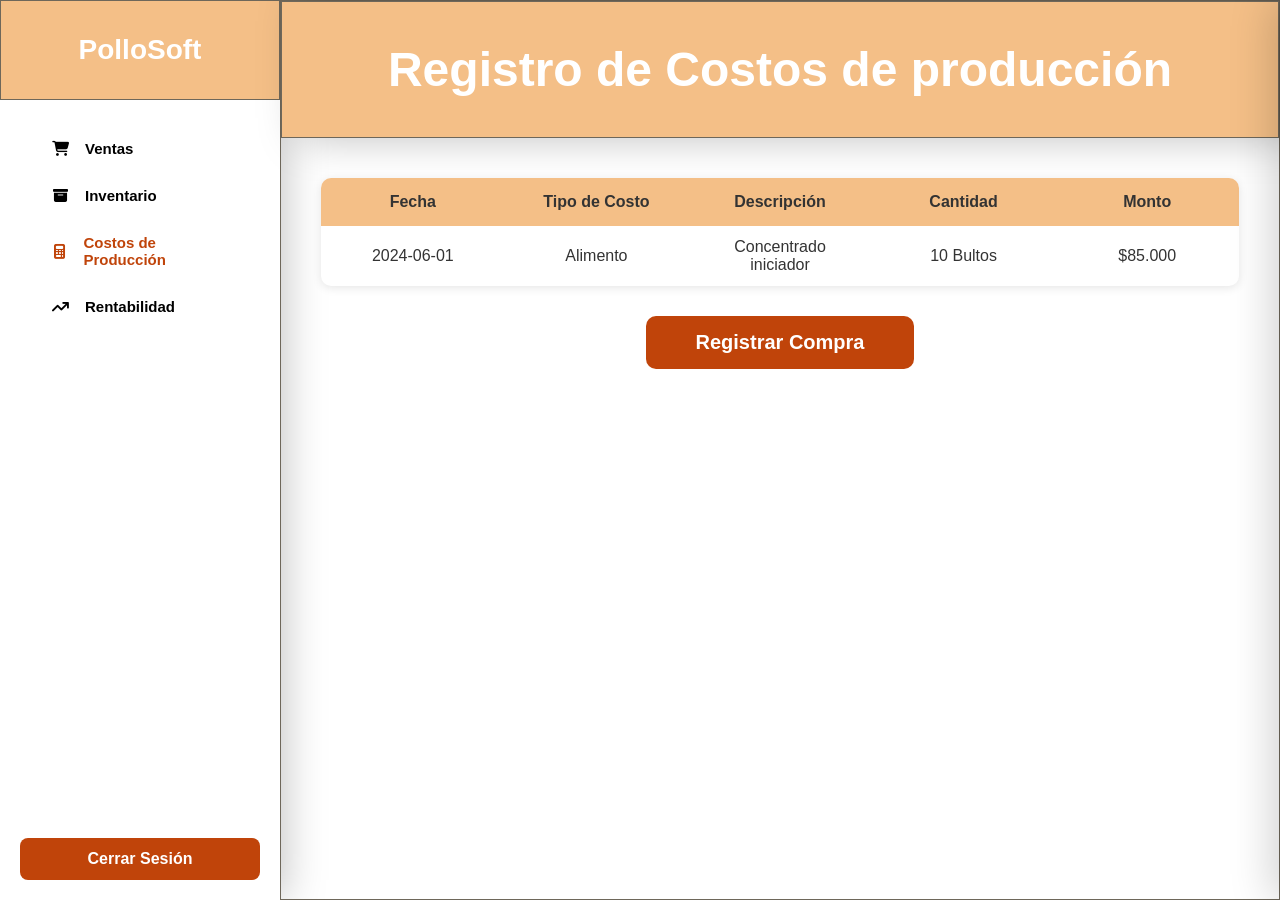
==== costos.html @ cff4e3f3 "se agregaron los modulos costos, inventario, rentabilidad y ventas" ====
<!doctype html>
<html lang="en">
    <head>
        <meta charset="UTF-8" />
        <meta name="viewport" content="width=device-width, initial-scale=1.0" />
        <title>Costos - PolloSoft</title>
        <link rel="stylesheet" href="css/Formularios.css" />
        <link
            rel="stylesheet"
            href="https://cdnjs.cloudflare.com/ajax/libs/font-awesome/6.5.0/css/all.min.css"
        />
        <link rel="stylesheet" href="css/drawer.css" />
    </head>

    <body>
        <div class="container">
            <!-- LADO IZQUIERDO-->
            <div class="contenedor-menu">
                <div class="card-menu">
                    <h1>PolloSoft</h1>
                </div>
                <aside class="side-menu">
                    <nav>
                        <a href="ventas.html">
                            <i class="fa-solid fa-cart-shopping"></i>
                            Ventas
                        </a>
                        <a href="inventario.html">
                            <i class="fa-solid fa-box-archive"></i>
                            Inventario
                        </a>
                        <a href="costos.html" class="activo">
                            <i class="fa-solid fa-calculator"></i>
                            Costos de Producción
                        </a>
                        <a href="rentabilidad.html">
                            <i class="fa-solid fa-arrow-trend-up"></i>
                            Rentabilidad
                        </a>
                    </nav>
                </aside>
                <div class="contenedor-btn-sesion">
                    <button class="btn-cerrar-sesion">Cerrar Sesión</button>
                </div>
            </div>
            <!-- LADO DERECHO -->
            <div class="card-centro">
                <div class="container-title">
                    <h2>Registro de Costos de producción</h2>
                </div>

                <div class="contenido-tabla">
                    <table>
                        <thead>
                            <tr>
                                <th>Fecha</th>
                                <th>Tipo de Costo</th>
                                <th>Descripción</th>
                                <th>Cantidad</th>
                                <th>Monto</th>
                            </tr>
                        </thead>
                        <tbody>
                            <tr>
                                <td>2024-06-01</td>
                                <td>Alimento</td>
                                <td>Concentrado iniciador</td>
                                <td>10 Bultos</td>
                                <td>$85.000</td>
                            </tr>
                        </tbody>
                    </table>
                    <button class="btn-registrar" onclick="abrirPanel()">
                        Registrar Compra
                    </button>
                </div>
            </div>
        </div>

        <!-- Overlay -->
        <div class="overlay" id="overlay" onclick="cerrarPanel()"></div>

        <!-- Panel lateral -->
        <div class="panel" id="panel">
            <div class="panel-header">
                <h2>Registrar Costos</h2>
                <button class="btn-cerrar" onclick="cerrarPanel()">✕</button>
            </div>

            <div class="panel-body">
                <div class="campo">
                    <label>Fecha </label>
                    <input type="date" id="fecha" />
                </div>
                <div class="campo">
                    <label for="tipo">Tipo de Costo</label>
                    <select id="tipo">
                        <option value="" disabled selected>
                            Seleccionar un tipo
                        </option>
                        <option>Insumos</option>
                        <option>Mano de Obra</option>
                        <option>Equipos</option>
                        <option>Costos operativos</option>
                        <option>Otro</option>
                    </select>
                </div>
                <div class="campo">
                    <label>Descripción</label>
                    <textarea
                        id="descripcion"
                        placeholder="Ingrese una descripción"
                    ></textarea>
                </div>

                <div class="campo">
                    <label>Cantidad</label>
                    <input
                        type="text"
                        id="cantidad"
                        placeholder="Ej: 10 Bultos"
                    />
                </div>
                <div class="campo">
                    <label>Monto</label>
                    <div class="monto-wrapper">
                        <span>$</span>
                        <input
                            type="number"
                            id="monto"
                            placeholder="0.00"
                            step="0.01"
                            min="0"
                        />
                    </div>
                </div>
                <!-- Botones -->
                <div class="acciones">
                    <button class="btn-guardar" onclick="guardar()">
                        Guardar
                    </button>
                    <button class="btn-cancelar" onclick="cerrarPanel()">
                        Cancelar
                    </button>
                </div>
            </div>
        </div>

        <script src="js/script.js"></script>
    </body>
</html>
---- css/Formularios.css ----
* {
    margin: 0;
    padding: 0;
    box-sizing: border-box;
    font-family: Arial, sans-serif;
}

.container {
    display: flex;
    height: 100vh;
    background-color: #ffffff;
    overflow: hidden;
}

/* ============================
   LADO IZQUIERDO
============================ */

.contenedor-menu {
    width: 280px;
    height: 100vh;
    background: #ffffff;
    box-shadow: 3px 0px 40px rgba(0, 0, 0, 0.25);
    display: flex;
    flex-direction: column;
}

.card-menu {
    height: 100px;
    background: #f4bf87;
    display: flex;
    justify-content: center;
    align-items: center;
    border: 1px solid #6e675a;
}

.card-menu h1 {
    margin: 0px;
    color: #ffffff;
    font-size: 28px;
    font-weight: 800;
}

.side-menu {
    display: flex;
    flex-direction: column;
    padding: 40px 50px 100px;
}

.side-menu a {
    text-decoration: none;
    color: #000000;
    font-size: 15px;
    font-weight: 600;
    display: flex;
    align-items: center;
    gap: 15px;
}
.side-menu a i {
    width: 20px;
    text-align: center;
}

.side-menu nav {
    gap: 30px;
    display: flex;
    flex-direction: column;
}
.contenedor-btn-sesion {
    margin-top: auto;
    padding: 20px;
}

.btn-cerrar-sesion {
    width: 100%;
    background-color: #c0440a;
    color: white;
    border: none;
    padding: 12px;
    font-size: 16px;
    font-weight: 700;
    border-radius: 8px;
    cursor: pointer;
    transition: background 0.3s ease;
}

.btn-cerrar-sesion:hover {
    background-color: #a33508;
}

/* ============================
   LADO DERECHO
============================ */

.card-centro {
    display: flex;
    flex: 1;
    flex-direction: column;
    align-self: stretch;
    border: 1px solid #6e675a;
    text-align: center;
}

.container-title {
    background: #f4bf87;
    box-shadow: 20px 0px 40px rgba(0, 0, 0, 0.25);
    border: 1px solid #6e675a;
}

.card-centro h2 {
    margin-bottom: 30px;
    color: #ffffff;
    font-size: 48px;
    font-weight: 800;
    text-align: center;
    padding: 40px;
    margin: 0;
    width: 100%;
}

.contenido-tabla {
    padding: 40px;
    display: flex;
    flex-direction: column;
    align-items: center;
    gap: 30px;
    width: 100%;
    box-sizing: border-box;
    overflow-y: scroll;
}

table {
    width: 100%;
    max-width: 1112px;
    border-collapse: collapse;
    background: white;
    border-radius: 10px;
    overflow: hidden;
    box-shadow: 0 2px 10px rgba(0, 0, 0, 0.1);
    table-layout: fixed;
}

thead {
    background-color: #f4bf87;
}

th {
    padding: 15px 20px;
    text-align: center;
    font-weight: 600;
    color: #333;
    width: calc(100% / 6);
    text-overflow: ellipsis;
    overflow: hidden;
}

td {
    padding: 12px 20px;
    border-bottom: 1px solid #eeeeee;
    color: #333;
    text-align: center;
    overflow: hidden;
    text-overflow: ellipsis;
}

tbody tr:last-child td {
    border-bottom: none;
}

.btn-registrar {
    background-color: #c0440a;
    color: white;
    border: none;
    padding: 15px 50px;
    font-size: 20px;
    font-weight: 800;
    border-radius: 10px;
    cursor: pointer;
    transition: background 0.3s ease;
    display: block;
    margin: 0 auto;
    width: fit-content;
}

.btn-registrar:hover {
    background-color: #a33508;
}
.side-menu a.activo {
    color: #c0440a;
}

.side-menu a.activo i {
    color: #c0440a;
}
.bajo-stock {
    color: #c0392b; /* rojo */
    font-weight: 600;
}
.en-stock {
    color: #27ae60; /* verde */
    font-weight: 600;
}
---- css/drawer.css ----
/* Overlay */
.overlay {
    position: fixed;
    inset: 0;
    background: rgba(0, 0, 0, 0.45);
    backdrop-filter: blur(3px);
    z-index: 10;
    opacity: 0;
    pointer-events: none;
    transition: opacity 0.3s ease;
}
.overlay.activo {
    opacity: 1;
    pointer-events: all;
}

/* Panel lateral */
.panel {
    position: fixed;
    top: 0;
    right: 0;
    height: 100%;
    width: 460px;
    max-width: 95vw;
    background: #fff;
    box-shadow: -8px 0 40px rgba(0, 0, 0, 0.18);
    z-index: 20;
    display: flex;
    flex-direction: column;
    overflow-y: auto;
    transform: translateX(100%);
    transition: transform 0.35s cubic-bezier(0.22, 1, 0.36, 1);
}
.panel.activo {
    transform: translateX(0);
}

/* Encabezado */
.panel-header {
    background: #c0440a;
    padding: 26px 32px;
    display: flex;
    justify-content: space-between;
    align-items: center;
    flex-shrink: 0;
}
.panel-header h2 {
    color: #fff;
    font-size: 20px;
    font-weight: 800;
    letter-spacing: 0.4px;
}
.btn-cerrar {
    background: transparent;
    border: none;
    color: #aaa;
    font-size: 20px;
    cursor: pointer;
    line-height: 1;
    padding: 4px 8px;
    border-radius: 4px;
    transition: color 0.2s;
}
.btn-cerrar:hover {
    color: #fff;
}

/* Cuerpo del formulario */
.panel-body {
    padding: 32px;
    flex: 1;
    display: flex;
    flex-direction: column;
    gap: 12px;
}

.campo label {
    display: block;
    font-size: 12px;
    font-weight: 700;
    color: #666;
    margin-bottom: 8px;
    letter-spacing: 0.5px;
    text-transform: uppercase;
}
.campo label span {
    color: #c87533;
}

.campo input,
.campo select,
.campo textarea {
    width: 100%;
    padding: 13px 14px;
    border: 1.5px solid #e0d8cf;
    border-radius: 8px;
    font-size: 15px;
    background: #faf8f5;
    color: #797777;
    font-family: inherit;
    outline: none;
    transition:
        border-color 0.2s,
        box-shadow 0.2s;
}
.campo input:focus,
.campo select:focus,
.campo textarea:focus {
    border-color: #c87533;
    box-shadow: 0 0 0 3px rgba(200, 117, 51, 0.15);
}
.campo select {
    appearance: none;
    cursor: pointer;
    background-image: url("data:image/svg+xml,%3Csvg xmlns='http://www.w3.org/2000/svg' width='12' height='12' viewBox='0 0 12 12'%3E%3Cpath fill='%23888' d='M6 8L1 3h10z'/%3E%3C/svg%3E");
    background-repeat: no-repeat;
    background-position: right 14px center;
    padding-right: 36px;
}

/* Inventario */
.fila-doble {
    display: grid;
    grid-template-columns: 1fr 1fr;
    gap: 16px;
}

/* Rentabilidad */
.fila-doble {
    display: grid;
    grid-template-columns: 1fr 1fr;
    gap: 16px;
}

/* Separador */
.separador {
    border: none;
    border-top: 1px solid #e0d8cf;
    margin: 4px 0;
}

/* Resumen calculado */
.resumen {
    background: #faf8f5;
    border: 1.5px solid #e0d8cf;
    border-radius: 10px;
    padding: 18px 20px;
    display: none;
    flex-direction: column;
    gap: 10px;
}

/* Ventas */
.input-prefijo {
    position: relative;
}
.input-prefijo span {
    position: absolute;
    left: 14px;
    top: 50%;
    transform: translateY(-50%);
    color: #888;
    font-weight: 600;
    font-size: 15px;
    pointer-events: none;
}
.input-prefijo input {
    padding-left: 26px;
}

/* Input con sufijo kg */
.input-sufijo {
    position: relative;
}
.input-sufijo small {
    position: absolute;
    right: 14px;
    top: 50%;
    transform: translateY(-50%);
    color: #aaa;
    font-size: 13px;
    pointer-events: none;
}
.input-sufijo input {
    padding-right: 40px;
}

/* Resumen valor total */
.resumen-total {
    background: #faf8f5;
    border: 1.5px solid #e0d8cf;
    border-radius: 10px;
    padding: 16px 20px;
    display: none;
    justify-content: space-between;
    align-items: center;
}
.resumen-total.visible {
    display: flex;
}
.resumen-total .etiqueta {
    font-size: 13px;
    font-weight: 700;
    color: #888;
    text-transform: uppercase;
    letter-spacing: 0.4px;
}
.resumen-total .valor-total {
    font-size: 22px;
    font-weight: 900;
    color: #c87533;
}

.resumen.visible {
    display: flex;
}

.resumen-fila {
    display: flex;
    justify-content: space-between;
    align-items: center;
    font-size: 14px;
}
.resumen-fila .etiqueta {
    color: #888;
    font-weight: 600;
}
.resumen-fila .valor {
    font-weight: 800;
    color: #1a1a1a;
    font-size: 15px;
}
.resumen-fila .valor.positivo {
    color: #2e7d32;
}
.resumen-fila .valor.negativo {
    color: #c62828;
}

.campo textarea {
    resize: vertical;
    min-height: 80px;
}

.monto-wrapper {
    position: relative;
}
.monto-wrapper > span {
    position: absolute;
    left: 14px;
    top: 50%;
    transform: translateY(-50%);
    color: #888;
    font-weight: 600;
    font-size: 15px;
    pointer-events: none;
}
.monto-wrapper input {
    padding-left: 26px;
}

input[type="date"]::-webkit-calendar-picker-indicator {
    cursor: pointer;
    opacity: 0.6;
}

.estado-preview {
    display: inline-block;
    padding: 6px 16px;
    border-radius: 20px;
    font-size: 14px;
    font-weight: 700;
    margin-top: 4px;
}
.estado-preview.en-stock {
    background: #e8f5e9;
    color: #2e7d32;
}
.estado-preview.bajo-stock {
    background: #fdecea;
    color: #c62828;
}
.estado-preview.oculto {
    display: none;
}

/* Botones de acción */
.acciones {
    display: flex;
    gap: 12px;
    margin-top: 8px;
}
.btn-guardar,
.btn-cancelar {
    flex: 1;
    padding: 15px;
    border-radius: 8px;
    font-size: 15px;
    font-weight: 800;
    cursor: pointer;
    letter-spacing: 0.4px;
    transition:
        background 0.2s,
        color 0.2s,
        transform 0.1s;
}
.btn-guardar {
    background: #c0440a;
    color: #fff;
    border: none;
}
.btn-guardar:hover {
    background: #c87533;
}
.btn-guardar:active {
    transform: scale(0.98);
}

.btn-cancelar {
    background: #fff;
    color: #c0440a;
    border: 2px solid #c0440a;
}
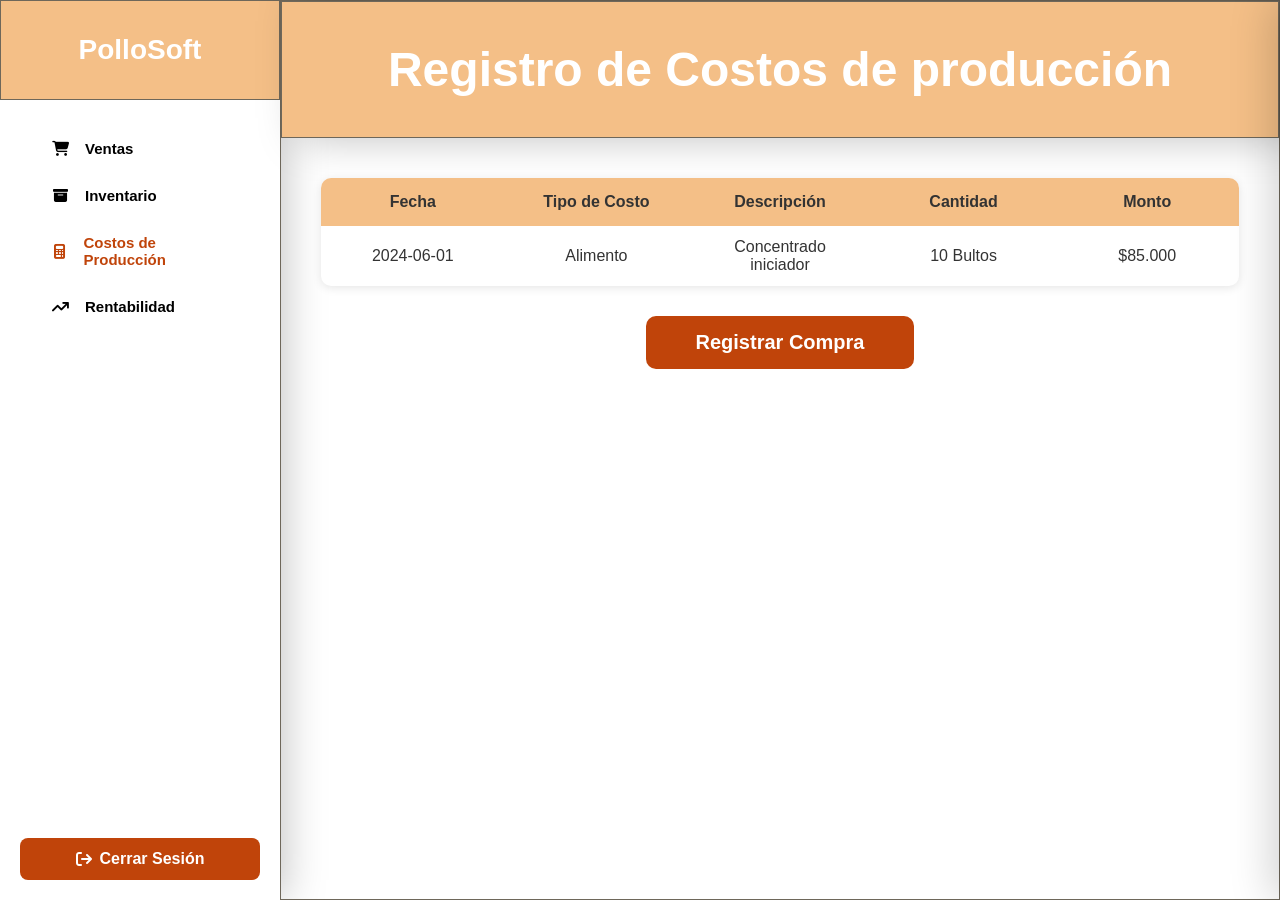
==== commit c2501a18: "se ajusto los botones de inicio de sesion y cerrar sesion" ====
--- a/costos.html
+++ b/costos.html
@@ -40,7 +40,10 @@
                     </nav>
                 </aside>
                 <div class="contenedor-btn-sesion">
-                    <button class="btn-cerrar-sesion">Cerrar Sesión</button>
+                    <a href="index.html" class="btn-cerrar-sesion"
+                        ><i class="fa fa-sign-out" aria-hidden="true"></i>Cerrar
+                        Sesión</a
+                    >
                 </div>
             </div>
             <!-- LADO DERECHO -->
--- a/css/Formularios.css
+++ b/css/Formularios.css
@@ -82,6 +82,13 @@
     border-radius: 8px;
     cursor: pointer;
     transition: background 0.3s ease;
+    display: flex;
+    justify-content: center;
+    align-items: center;
+    text-decoration: none;
+}
+.btn-cerrar-sesion i {
+    margin-right: 8px;
 }
 
 .btn-cerrar-sesion:hover {
